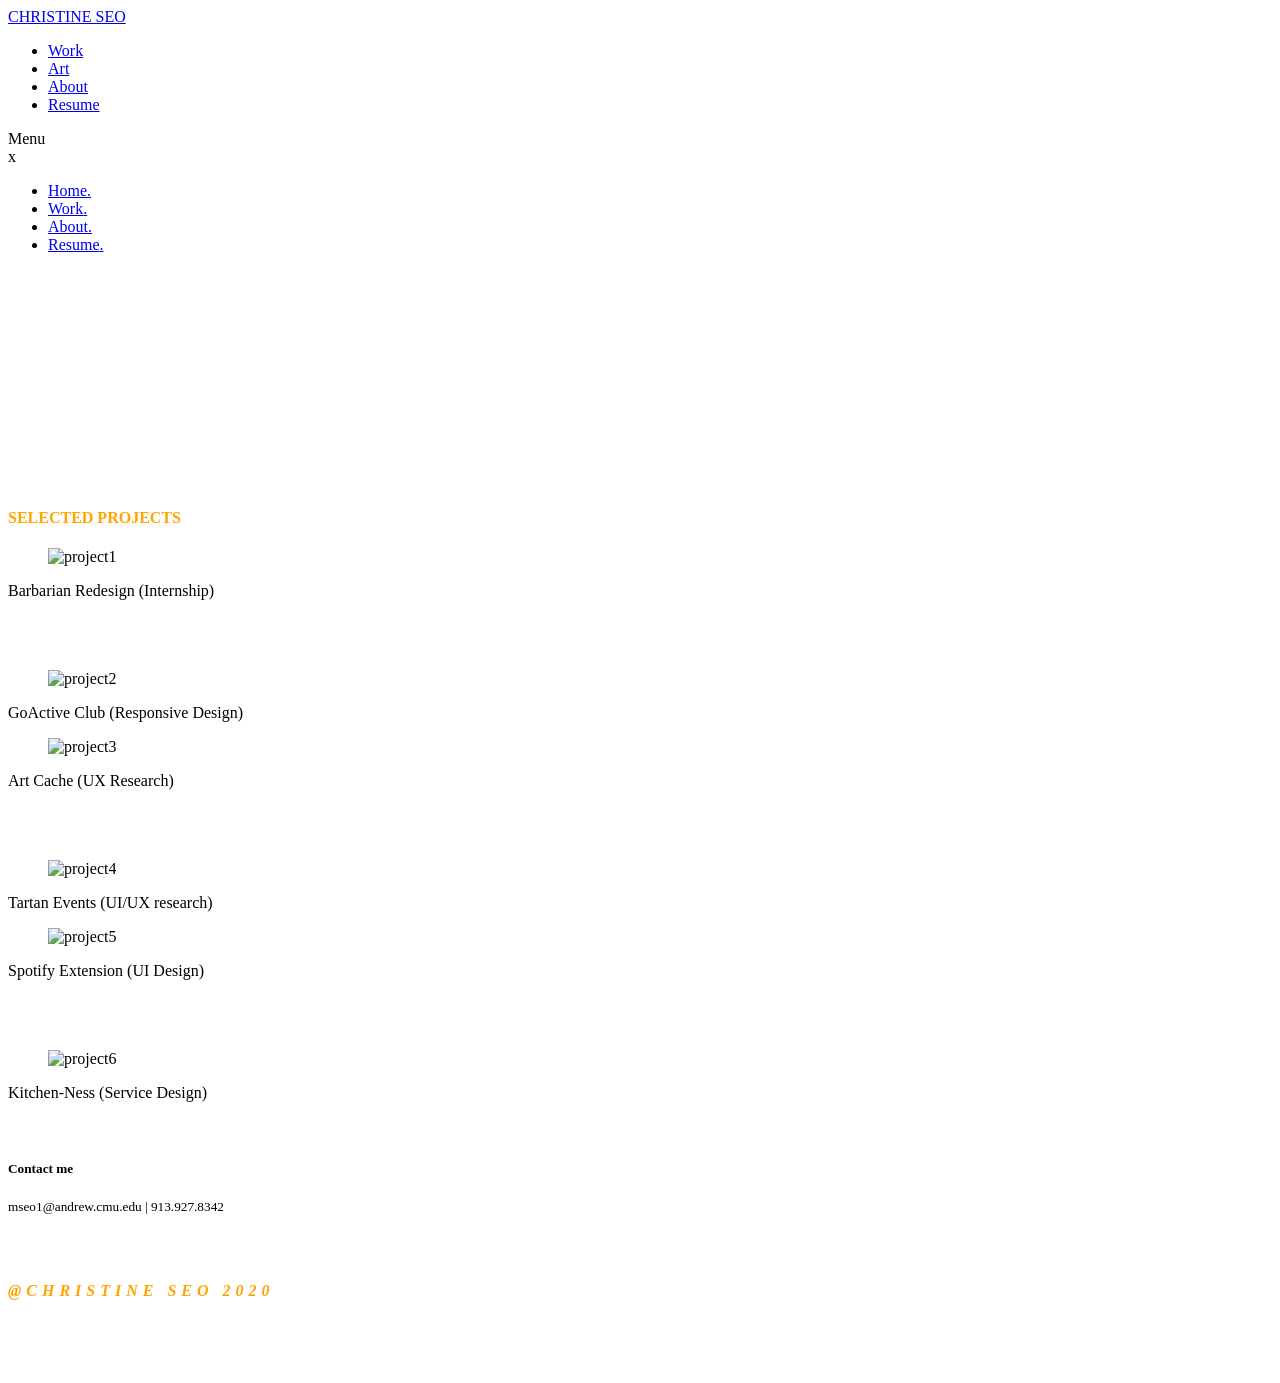
==== pui_final/index.html @ 38e8957f "finalproject" ====
<!DOCTYPE html>
<html>
<head>
    <link rel="stylesheet" href="assets/style.css">
    <link rel="stylesheet" href="assets/animate.css">
    <script src="assets/wow.min.js"></script>
    </head>

<body>
    <div>
        <nav>
            <span id ="brand">
                <a href = "index.html"> CHRISTINE SEO</a>
            </span>

            <!-- menu bar -->
            <ul id="menu">
                <li><a href="index.html">Work<span></span></a></li>
                <li><a href="art.html">Art<span></span></a></li>
                <li><a href="about.html">About<span></span></a></li>
                <li><a href="https://static1.squarespace.com/static/5d20ccb64eaf340001d3d9a5/t/5e1f26a4181fbc46dcdcebae/1579099812855/Resume_Christine_M_Seo+.pdf">Resume<span></span></a></li>
            </ul>

            <div id="toggle">
                <div class="span">Menu</div>
            </div>

        </nav>

        <!-- responsive menu bar -->
        <div id="resize">
            <div class ="close-btn">x</div>
            <ul id = "menu">
                <li><a href="index.html">Home<span>.</span></a></li>
                <li><a href="work.html">Work<span>.</span></a></li>
                <li><a href="about.html">About<span>.</span></a></li>
                <li><a href="https://static1.squarespace.com/static/5d20ccb64eaf340001d3d9a5/t/5e1f26a4181fbc46dcdcebae/1579099812855/Resume_Christine_M_Seo+.pdf">Resume<span>.</span></a></li>
            </ul>

        </div>
        <div class="whitespace"></div>
    </div>

    <!-- home page heading -->
        <div class="heading">
            <div class ="header">
                <h1 class = "line anim-typewriter" style="font-size:35px; color:white; margin-top:80px;">Hey there, I’m Christine! </h1>
                <div id="delayedText" style="visibility:hidden">
                <h1 style="font-size:20px;color:white;letter-spacing: 1px;margin-top:5px">​
                    I am a designer & artist @ Carnegie Mellon University, 
                    who loves creating human centered design and experiences.</h1>
                </div>
            </div>
        </div>

        <div class="scroll-down"></div>

    <!-- home page content -->
            <br>  <br><br>
            <h4 style= "color:orange">SELECTED PROJECTS</h4>
            <div class="whitespace"></div>

        <div class="row">
            <div class="hover01">
            <div class="column" id="project01">
            <figure><img class= "wow fadeInUp" src="assets/images/proj1.gif" alt="project1" style="width:100%"; onclick="location.href='project.html'"></figure>
                <span id="barbarian">
                    Barbarian Redesign (Internship)
                </span>
            </div>   
            <div class="column" id="project02">
                <br> <br><br>
                <figure><img class= "wow fadeInUp" src="assets/images/proj2.png" alt="project2" style="width:100%"; onclick="location.href='project.html'"></figure>
                <span id="goactive">
                    GoActive Club (Responsive Design)
                </span>
            </div>
        </div>
    </div>

        <div class="row">
            <div class="hover01">
            <div class="column" id="project03">
                <figure><img class= "wow fadeInUp" src="assets/images/proj3.png" alt="project3" style="width:100%"; onclick="location.href='project.html'"></figure>
                <span id="artcache">
                    Art Cache (UX Research)
                </span>
            </div>
            <div class="column" id="project04">
                <br> <br><br>
                <figure><img class= "wow fadeInUp" src="assets/images/proj4.gif" alt="project4" style="width:100%"; onclick="location.href='project.html'"></figure>
                <span id="tartan">
                    Tartan Events (UI/UX research)
                </span>
            </div>
        </div>
        </div>

        <div class="row">
            <div class="hover01">
            <div class="column" id="project05">
                <figure><img class= "wow fadeInUp" src="assets/images/proj5.gif" alt="project5" style="width:100%"; onclick="location.href='project.html'"></figure>
                <span id="spotify">
                    Spotify Extension (UI Design)
                </span>
            </div>
            <div class="column" id="project06">
                <br> <br><br>
                <figure> <img class= "wow fadeInUp" src="assets/images/proj6.jpg" alt="project6" style="width:100%"; onclick="location.href='project.html'"></figure>
                <span id="kitchen">
                    Kitchen-Ness (Service Design)
                </span>
            </div>
        </div>
        </div>


        <div class="whitespace"></div>
        </div>
    
        <div class="footer">
                <div class="hr">
                    <div class="row"></div>
              </div>
              <br><br>
                    <div class="address" id="address">
                        <h5 class= "wow fadeInUp">Contact me</h5>
                        <h5 style="font-weight:200" class= "wow fadeInUp">mseo1@andrew.cmu.edu | 913.927.8342</p>
                        <br><br>
                        <h4 class= "wow fadeInUp" style="color:orange;font-style: italic;letter-spacing: 5px;">@CHRISTINE SEO 2020</h4>
        </div>
    </div>

        <br><br><br>
    </div>

<!-- javascript -->
        <script src="https://cdnjs.cloudflare.com/ajax/libs/gsap/2.1.2/TweenMax.min.js"></script>

        <script src="https://code.jquery.com/jquery-3.4.1.js"></script>
        <script type="text/javascript">

        $("#toggle").click(function() {
            $(this).toggleClass('on');
            $("#resize").toggleClass("active");
        });

        $("#resize ul li a").click(function() {
            $(this).toggleClass('on');
            $("#resize").toggleClass("active");
        });

        $(".close-btn").click(function() {
            $(this).toggleClass('on');
            $("#resize").toggleClass("active");
        });

        window.onload = function(){
            var theDelay = 3.2;
            var timer = setTimeout("showText()",theDelay*1000)
            }
        function showText(){
            document.getElementById("delayedText").style.visibility = "visible";
            }

        TweenMax.from("#brand", 1, {
                delay: 0.15,
                y: 8,
                opacity: 0,
                ease: Expo.easeInOut
        })

        TweenMax.staggerFrom("#menu li a", 1, {
                delay: 0.15,
                opacity: 0,
                ease: Expo.easeInOut
        }, 0.1);

        new WOW().init();

        </script>
    </body>
</html>
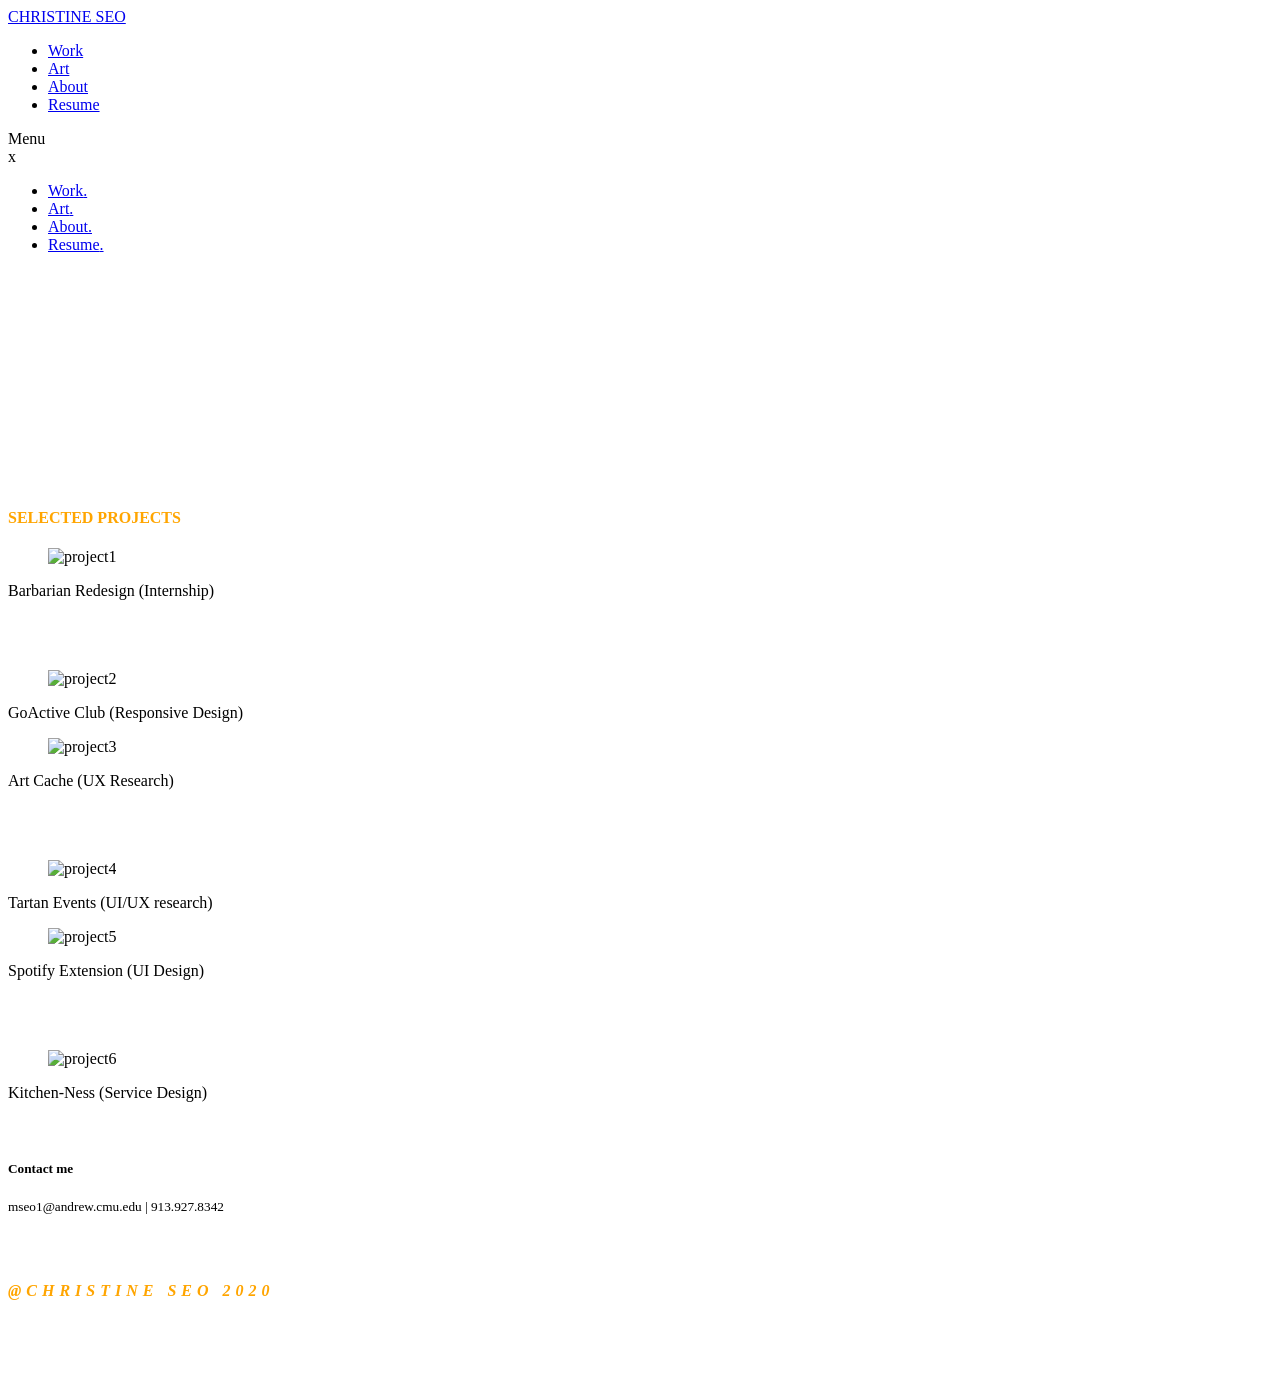
==== commit 82254efe: "reupload" ====
--- a/pui_final/index.html
+++ b/pui_final/index.html
@@ -31,8 +31,8 @@
         <div id="resize">
             <div class ="close-btn">x</div>
             <ul id = "menu">
-                <li><a href="index.html">Home<span>.</span></a></li>
-                <li><a href="work.html">Work<span>.</span></a></li>
+                <li><a href="index.html">Work<span>.</span></a></li>
+                <li><a href="art.html">Art<span>.</span></a></li>
                 <li><a href="about.html">About<span>.</span></a></li>
                 <li><a href="https://static1.squarespace.com/static/5d20ccb64eaf340001d3d9a5/t/5e1f26a4181fbc46dcdcebae/1579099812855/Resume_Christine_M_Seo+.pdf">Resume<span>.</span></a></li>
             </ul>
